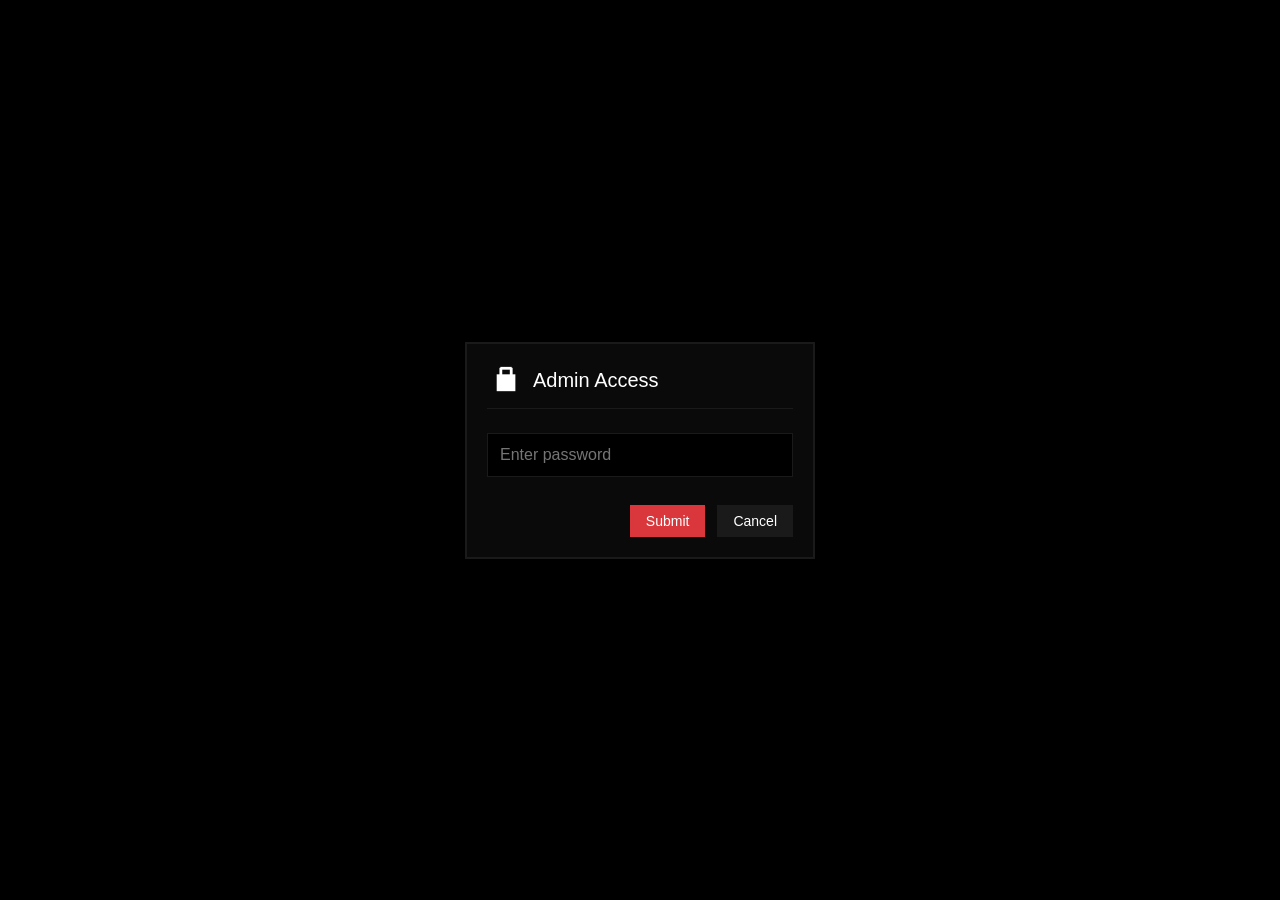
==== admin.html @ 36be6683 "Add files via upload" ====
<!DOCTYPE html>
<html>
<head>
    <title>Roomgather – Admin Panel</title>
    <link rel="stylesheet" href="style.css">
    <meta name="viewport" content="width=device-width, initial-scale=1.0, user-scalable=no">
</head>
<body>
    <div class="admin-container">
        <h1>Admin Panel</h1>
        
        <div id="adminContent" style="display: none;">
            <div class="admin-actions">
                <button id="adminExportBtn" class="admin-btn">
                    <img src="[data-uri]" width="20" height="20" alt="Export">
                    Export .txt
                </button>
                <button id="adminClearAllBtn" class="admin-btn">
                    <img src="[data-uri]" width="20" height="20" alt="Warning">
                    Clear All
                </button>
                <button id="backToChatBtn" class="admin-btn">
                    <img src="[data-uri]" width="20" height="20" alt="Back">
                    Back
                </button>
            </div>
        </div>
    </div>

    <!-- Password modal -->
    <div id="passwordModal" class="modal" style="display: flex;">
        <div class="modal-content">
            <div class="modal-header">
                <span class="modal-icon">
                    <img src="[data-uri]" width="30" height="30" alt="Lock">
                </span>
                <h2>Admin Access</h2>
            </div>
            <div class="modal-body">
                <input type="password" id="adminPassword" placeholder="Enter password" class="password-input">
            </div>
            <div class="modal-footer">
                <button id="passwordSubmitBtn" class="modal-confirm">Submit</button>
                <button id="passwordCancelBtn" class="modal-cancel">Cancel</button>
            </div>
        </div>
    </div>

    <!-- Clear all confirmation modal -->
    <div id="clearAllModal" class="modal" style="display: none;">
        <div class="modal-content">
            <div class="modal-header">
                <span class="modal-icon">
                    <img src="[data-uri]" width="30" height="30" alt="Warning">
                </span>
                <h2>Clear All Messages?</h2>
            </div>
            <div class="modal-body">
                <p>This action cannot be undone. All messages will be permanently deleted from everyone.</p>
            </div>
            <div class="modal-footer">
                <button id="clearAllCancelBtn" class="modal-cancel">Cancel</button>
                <button id="clearAllConfirmBtn" class="modal-confirm">Clear All</button>
            </div>
        </div>
    </div>

    <!-- Wrong password modal (custom, no alert) -->
    <div id="wrongPasswordModal" class="modal" style="display: none;">
        <div class="modal-content">
            <div class="modal-header">
                <span class="modal-icon">
                    <img src="[data-uri]" width="30" height="30" alt="Warning">
                </span>
                <h2>Access Denied</h2>
            </div>
            <div class="modal-body">
                <p>Incorrect password. Please try again.</p>
            </div>
            <div class="modal-footer">
                <button id="wrongPasswordOkBtn" class="modal-confirm">OK</button>
            </div>
        </div>
    </div>

    <script src="admin.js"></script>
</body>
</html>
---- style.css ----
* {
    margin: 0;
    padding: 0;
    box-sizing: border-box;
}

body {
    font-family: Arial, Helvetica, sans-serif;
    font-weight: normal;
    background: #000000;
    height: 100vh;
    display: flex;
    justify-content: center;
    align-items: center;
}

/* outer container */
.chat-container {
    width: 100%;
    max-width: 550px;
    height: 90vh;
    background: #000000;
    display: flex;
    flex-direction: column;
    overflow: hidden;
    border: 2px solid #1a1a1a;
    border-radius: 0px;
}

@media (min-width: 768px) {
    .chat-container {
        max-width: 800px;
        height: 100vh;
    }
}

/* header */
.header {
    background: #1a1a1a;
    padding: 12px 8px 12px 16px;
    display: flex;
    justify-content: space-between;
    align-items: center;
    border: none;
}

.header-left {
    display: flex;
    flex-direction: column;
    gap: 4px;
}

.header h1 {
    font-size: 20px;
    font-weight: normal;
    color: #ffffff;
    margin: 0;
}

.tagline {
    font-size: 12px;
    font-weight: normal;
    color: #888888;
    margin: 0;
}

.header-actions {
    display: flex;
    gap: 8px;
    align-items: center;
}

/* search & settings buttons */
.search-icon-btn,
.settings-icon-btn {
    background: #2a2a2a;
    border: none;
    cursor: pointer;
    width: 40px;
    height: 40px;
    padding: 0;
    border-radius: 0px;
    display: flex;
    align-items: center;
    justify-content: center;
}
.search-icon-btn svg,
.settings-icon-btn svg {
    width: 20px;
    height: 20px;
    stroke: none;
    fill: #ffffff;
}
.search-icon-btn:hover,
.settings-icon-btn:hover {
    background: #333333;
}

/* search header */
.search-header {
    display: none;
    align-items: center;
    gap: 12px;
    padding: 12px 8px 12px 16px;
    background: #1a1a1a;
    min-height: 56px;
}

#searchInput {
    flex: 1;
    padding: 10px 14px;
    border: 1px solid #333333;
    outline: none;
    background: #000000;
    color: #ffffff;
    font-size: 15px;
    border-radius: 0px;
}
#searchInput::placeholder { color: #555555; }

.clear-search {
    background: #2a2a2a;
    color: #888888;
    border: none;
    outline: none;
    padding: 10px 14px;
    cursor: pointer;
    font-size: 16px;
    flex-shrink: 0;
    border-radius: 0px;
}
.clear-search:hover { color: #ffffff; }

/* messages area */
.messages {
    flex: 1;
    padding: 0;
    overflow-y: auto;
    display: flex;
    flex-direction: column;
    background: #000000;
}

.message {
    width: 100%;
    padding: 8px 14px;
    background: #1e1e1e;
    color: #e0e0e0;
    font-size: 15px;
    font-weight: normal;
    line-height: 1.4;
    display: flex;
    justify-content: flex-start;
    align-items: flex-start;
    flex-wrap: nowrap;
    gap: 6px;
    border-left: 4px solid #1E88E5;
    border-radius: 0px;
    margin: 0;
    min-width: 0;
}

/* Message text container (used by JS) */
.msg-text-body {
    flex: 1;
    min-width: 0;
    word-break: break-word;
    overflow-wrap: break-word;
    white-space: pre-wrap;
    display: block;
}
/* Fallback for any .msg-text */
.msg-text {
    flex: 1;
    min-width: 0;
    word-break: break-word;
    overflow-wrap: break-word;
    white-space: pre-wrap;
    display: block;
}

.timestamp {
    font-size: 13px;
    font-weight: normal;
    color: #888888;
    white-space: nowrap;
    flex-shrink: 0;
}

.edited-mark {
    color: #888888;
    font-size: 12px;
    margin-left: 6px;
    font-style: italic;
}

/* bottom bar */
.bottom-bar {
    display: flex;
    flex-direction: column;
    background: #1a1a1a;
}

/* reply indicator */
.reply-indicator {
    display: flex;
    align-items: center;
    justify-content: space-between;
    padding: 6px 16px;
    border-bottom: 1px solid #0a0a0a;
    font-size: 13px;
}
.reply-text {
    color: #888888;
    font-size: 13px;
}
#replyPreviewText {
    color: #cccccc;
}
.cancel-reply {
    background: transparent;
    border: none;
    color: #888888;
    font-size: 14px;
    cursor: pointer;
    padding: 0 4px;
    flex-shrink: 0;
}
.cancel-reply:hover { color: #ffffff; }

/* input area */
.input-area {
    display: flex;
    padding: 14px 16px;
    gap: 12px;
    align-items: flex-end;
    width: 100%;
}

/* emoji button */
.emoji-btn {
    background: #e67e22;
    border: none;
    cursor: pointer;
    width: 40px;
    height: 40px;
    padding: 0;
    border-radius: 0px;
    display: flex;
    align-items: center;
    justify-content: center;
    flex-shrink: 0;
}
.emoji-btn svg {
    width: 20px;
    height: 20px;
    stroke: none;
    fill: #ffffff;
}
.emoji-btn:hover { background: #d35400; }

.input-wrapper {
    position: relative;
    flex: 1;
    display: flex;
    align-items: flex-start;
}

/* textarea (multiline) */
#messageInput {
    width: 100%;
    padding: 10px 40px 10px 16px;
    border: none;
    background: #000000;
    color: #ffffff;
    font-size: 15px;
    font-weight: normal;
    outline: none;
    border-radius: 0px;
    resize: none;
    min-height: 40px;
    max-height: 40px;
    font-family: Arial, Helvetica, sans-serif;
    line-height: 1.4;
    overflow-y: auto;
}
#messageInput:focus { background: #0a0a0a; }

.char-counter-overlay {
    position: absolute;
    right: 12px;
    bottom: 12px;
    font-size: 12px;
    color: #888888;
    pointer-events: none;
    opacity: 0;
    transition: opacity 0.1s ease;
}
.char-counter-overlay.visible {
    opacity: 1;
}

/* send button */
#sendBtn {
    background: #1E88E5;
    color: white;
    border: none;
    padding: 0;
    font-size: 14px;
    font-weight: normal;
    cursor: pointer;
    border-radius: 0px;
    width: 40px;
    height: 40px;
    display: flex;
    align-items: center;
    justify-content: center;
    gap: 6px;
    flex-shrink: 0;
}
#sendBtn svg {
    width: 16px;
    height: 16px;
    stroke: none;
    fill: #ffffff;
}
#sendBtn:hover { background: #0b5ea3; }

/* scrollbar */
.messages::-webkit-scrollbar { width: 6px; }
.messages::-webkit-scrollbar-track { background: #0a0a0a; }
.messages::-webkit-scrollbar-thumb { background: #666666; }

/* footer version */
.footer-version {
    position: fixed;
    bottom: 6px;
    left: 50%;
    transform: translateX(-50%);
    font-size: 11px;
    color: #2a2a2a;
    user-select: none;
    z-index: 999;
    cursor: default;
}

/* emoji picker (unchanged) */
.emoji-picker {
    position: fixed;
    bottom: 80px;
    right: 16px;
    left: auto;
    transform: none;
    width: 90%;
    max-width: 340px;
    background: #0a0a0a;
    border: 1px solid #1a1a1a;
    z-index: 3000;
    box-shadow: 0 4px 20px rgba(0,0,0,0.6);
    display: flex;
    flex-direction: column;
}

.emoji-search-bar {
    padding: 10px 12px;
    border-bottom: 1px solid #1a1a1a;
}

.emoji-search-bar input {
    width: 100%;
    padding: 8px 12px;
    background: #1a1a1a;
    border: none;
    outline: none;
    color: #ffffff;
    font-size: 14px;
    border-radius: 0px;
}
.emoji-search-bar input::placeholder { color: #555555; }

.emoji-categories {
    display: flex;
    padding: 6px 8px;
    gap: 4px;
    border-bottom: 1px solid #1a1a1a;
    overflow-x: auto;
}
.emoji-categories::-webkit-scrollbar { display: none; }

.emoji-cat-btn {
    background: transparent;
    border: none;
    font-size: 18px;
    cursor: pointer;
    padding: 4px 6px;
    border-radius: 0px;
    opacity: 0.5;
    flex-shrink: 0;
}
.emoji-cat-btn.active { opacity: 1; background: #1a1a1a; }
.emoji-cat-btn:hover { opacity: 1; }

.emoji-grid {
    display: flex;
    flex-direction: column;
    gap: 8px;
    padding: 10px 12px 12px 12px;
    max-height: 200px;
    overflow-y: auto;
}
.emoji-grid::-webkit-scrollbar { width: 4px; }
.emoji-grid::-webkit-scrollbar-thumb { background: #333333; }

.emoji-group-title {
    color: #ffffff;
    font-size: 13px;
    font-weight: bold;
    padding-bottom: 2px;
    user-select: none;
}

.emoji-items-wrapper {
    display: grid;
    grid-template-columns: repeat(7, 1fr);
    gap: 2px;
    width: 100%;
}

.emoji-item {
    font-size: 22px;
    text-align: center;
    padding: 4px;
    cursor: pointer;
    border-radius: 0px;
    line-height: 1.3;
}
.emoji-item:hover { background: #1a1a1a; }

.emoji-empty-placeholder {
    color: #555555;
    font-size: 13px;
    text-align: center;
    padding: 20px 0;
    font-style: italic;
    user-select: none;
}

.emoji-preview-footer {
    display: flex;
    align-items: center;
    padding: 12px;
    background: #0d0d0d;
    border-top: 1px solid #1a1a1a;
    gap: 12px;
    min-height: 54px;
    flex-shrink: 0;
    user-select: none;
}

.preview-large-emoji {
    font-size: 28px;
    width: 36px;
    height: 36px;
    display: flex;
    align-items: center;
    justify-content: center;
    flex-shrink: 0;
}

.preview-text-block {
    display: flex;
    flex-direction: column;
    justify-content: center;
    overflow: hidden;
}

.preview-name {
    color: #ffffff;
    font-size: 14px;
    font-weight: normal;
    white-space: nowrap;
    text-overflow: ellipsis;
    overflow: hidden;
}

.preview-shortcode {
    color: #666666;
    font-size: 12px;
    font-weight: normal;
    white-space: nowrap;
    text-overflow: ellipsis;
    overflow: hidden;
    margin-top: 2px;
}

/* modal */
.modal {
    display: none;
    position: fixed;
    z-index: 1000;
    left: 0; top: 0;
    width: 100%; height: 100%;
    background-color: rgba(0,0,0,0.8);
    justify-content: center;
    align-items: center;
}

.modal-content {
    background: #0a0a0a;
    border: 2px solid #1a1a1a;
    width: 90%;
    max-width: 350px;
    padding: 20px;
    display: flex;
    flex-direction: column;
    gap: 20px;
    box-shadow: 0 0 20px rgba(0,0,0,0.5);
}

.settings-modal { max-width: 300px; }

.setting-item {
    display: flex;
    justify-content: space-between;
    align-items: center;
    margin-bottom: 20px;
}
.setting-item label {
    color: #ffffff;
    font-size: 14px;
}
#fontSizeSelect {
    background: #1a1a1a;
    color: white;
    border: 1px solid #333;
    padding: 6px 10px;
    border-radius: 0px;
}
.version-text {
    color: #888888;
    font-size: 14px;
}

/* toggle switch (if still present) */
.toggle-switch {
    position: relative;
    display: inline-block;
    width: 44px;
    height: 22px;
}
.toggle-switch input { opacity: 0; width: 0; height: 0; }
.toggle-slider {
    position: absolute;
    cursor: pointer;
    top: 0; left: 0; right: 0; bottom: 0;
    background-color: #333;
    transition: 0.2s;
}
.toggle-slider:before {
    position: absolute;
    content: "";
    height: 18px;
    width: 18px;
    left: 2px;
    bottom: 2px;
    background-color: white;
    transition: 0.2s;
}
input:checked + .toggle-slider { background-color: #1E88E5; }
input:checked + .toggle-slider:before { transform: translateX(22px); }

.modal-header {
    display: flex;
    align-items: center;
    gap: 12px;
    border-bottom: 1px solid #1a1a1a;
    padding-bottom: 10px;
}
.modal-icon img { margin-left: 4px; }
.modal-header h2 {
    font-size: 20px;
    font-weight: normal;
    color: #ffffff;
    margin: 0;
}
.modal-body p {
    font-size: 14px;
    color: #cccccc;
    line-height: 1.4;
    margin: 0;
}
.modal-footer {
    display: flex;
    justify-content: flex-end;
    gap: 12px;
}
.modal-cancel, .modal-confirm {
    font-size: 14px;
    font-weight: normal;
    padding: 8px 16px;
    border: none;
    cursor: pointer;
    border-radius: 0px;
}
.modal-cancel { background: #1a1a1a; color: #ffffff; }
.modal-cancel:hover { background: #2a2a2a; }
.modal-confirm { background: #da373c; color: white; }
.modal-confirm:hover { background: #a1282c; }

/* context menu */
.context-menu {
    position: fixed;
    background: #0a0a0a;
    border: 1px solid #1a1a1a;
    z-index: 2000;
    min-width: 200px;
    box-shadow: 0 2px 10px rgba(0,0,0,0.5);
}
.context-menu-item {
    padding: 12px 16px;
    color: #e0e0e0;
    font-size: 16px;
    cursor: pointer;
    display: flex;
    align-items: center;
    gap: 8px;
}
.context-menu-item svg {
    width: 18px;
    height: 18px;
    stroke: none;
    fill: #ffffff;
}
.context-menu-item:hover { background: #1a1a1a; }

/* Typing bar selection menu (v0.12) */
.selection-menu {
    position: fixed;
    background: #0a0a0a;
    border: 1px solid #1a1a1a;
    z-index: 2000;
    padding: 4px 8px;
    display: flex;
    align-items: center;
    gap: 6px;
    border-radius: 0px;
    box-shadow: 0 2px 10px rgba(0,0,0,0.5);
    white-space: nowrap;
}
.selection-menu-item {
    display: inline-flex;
    align-items: center;
    gap: 4px;
    color: #e0e0e0;
    font-size: 13px;
    cursor: pointer;
    padding: 4px 6px;
}
.selection-menu-item:hover {
    background: #1a1a1a;
}
.selection-menu-sep {
    color: #888888;
    font-size: 12px;
}
.selection-menu-item img {
    width: 14px;
    height: 14px;
}

/* inline edit – ensures horizontal layout without wrapping */
.msg-text-body:has(.inline-edit-input) {
    display: inline-flex;
    align-items: center;
    gap: 8px;
    flex-wrap: nowrap;
    width: 100%;
}
.inline-edit-input {
    flex: 1;
    min-width: 50px;
    height: 32px;
    padding: 6px 8px;
    background: #000000;
    color: #ffffff;
    border: 1px solid #1a1a1a;
    resize: none;
    font-family: Arial, Helvetica, sans-serif;
}
.inline-edit-controls {
    display: inline-flex;
    gap: 8px;
    flex-shrink: 0;
}
.inline-edit-ok, .inline-edit-cancel {
    color: white;
    border: none;
    padding: 6px 12px;
    font-size: 13px;
    cursor: pointer;
    border-radius: 0px;
    white-space: nowrap;
}
.inline-edit-ok { background: #1E88E5; }
.inline-edit-cancel { background: #da373c; }

/* admin panel */
.admin-container {
    width: 90%;
    max-width: 350px;
    margin: 40px auto;
    padding: 24px;
    background: #0a0a0a;
    border: 2px solid #1a1a1a;
    display: flex;
    flex-direction: column;
    align-items: center;
    gap: 24px;
    box-shadow: 0 0 20px rgba(0,0,0,0.5);
}
.admin-container h1 {
    color: white;
    font-weight: normal;
    font-size: 20px;
    text-align: center;
    width: 100%;
}
.admin-actions {
    display: flex;
    flex-direction: column;
    align-items: center;
    gap: 12px;
    width: 100%;
}
.admin-btn {
    color: #ffffff;
    border: none;
    padding: 12px 20px;
    font-size: 14px;
    cursor: pointer;
    border-radius: 0px;
    width: 100%;
    max-width: 200px;
    height: 40px;
    align-items: center;
    line-height: 0.8;
    display: inline-flex;
    justify-content: center;
    gap: 8px;
}
#adminExportBtn { background: #1E88E5; }
#adminExportBtn:hover { background: #0b5ea3; }
#adminClearAllBtn { background: #da373c; }
#adminClearAllBtn:hover { background: #a1282c; }
#backToChatBtn { background: #1a1a1a; }
#backToChatBtn:hover { background: #2a2a2a; }

.password-input {
    width: 100%;
    padding: 12px;
    background: #000000;
    border: 1px solid #1a1a1a;
    color: white;
    font-size: 16px;
    margin: 4px 0 8px 0;
    border-radius: 0px;
}

/* reply preview inside message */
.message-reply-preview {
    font-size: 12px;
    color: #888888;
    margin-bottom: 4px;
    word-break: break-word;
}

/* username label */
.username-label {
    color: #ffffff;
    width: 35px;
    flex-shrink: 0;
    white-space: nowrap;
    overflow: hidden;
    text-overflow: ellipsis;
}

*:focus { outline: none; }
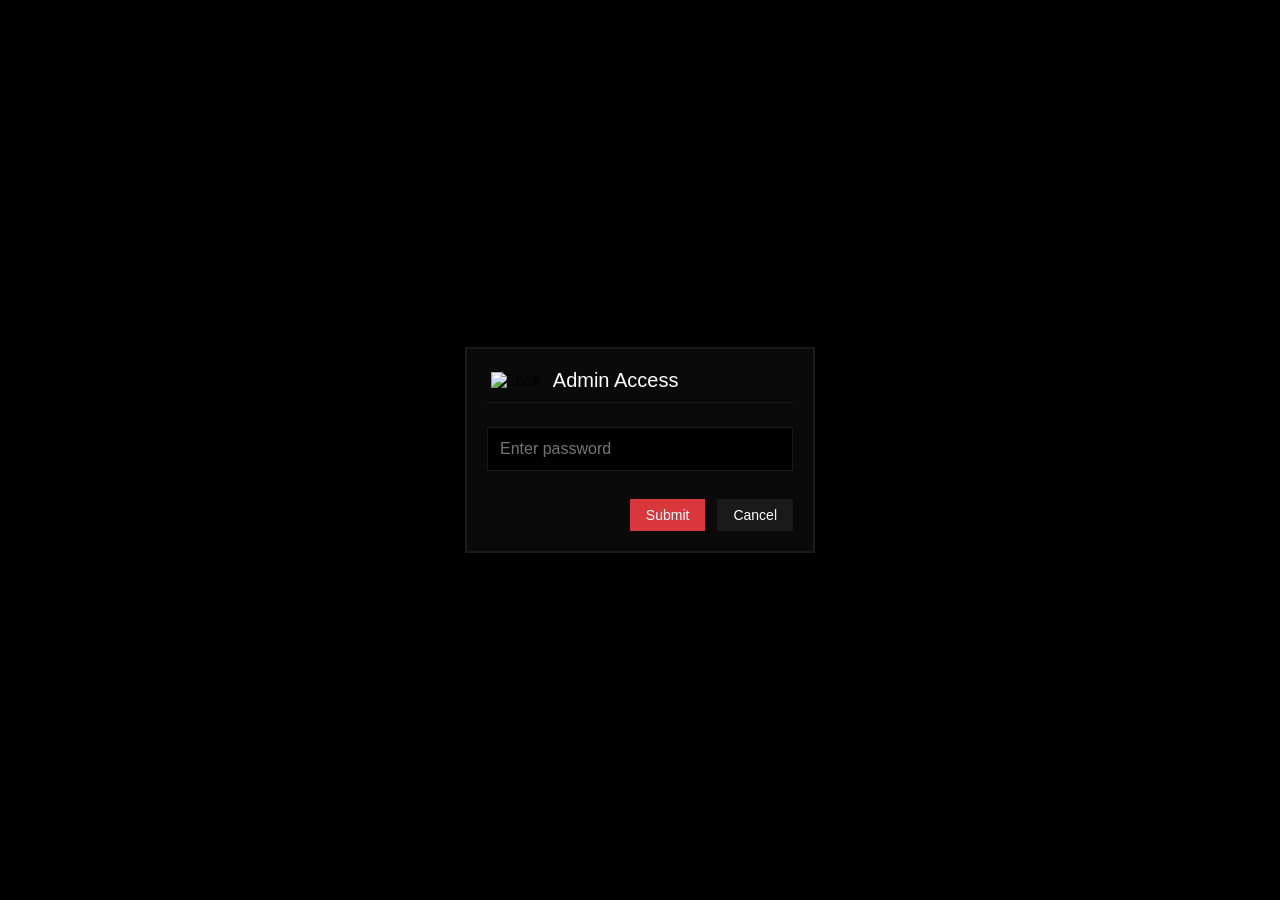
==== commit 55a3c562: "Update title and image sources in admin.html" ====
--- a/admin.html
+++ b/admin.html
@@ -1,7 +1,7 @@
 <!DOCTYPE html>
 <html>
 <head>
-    <title>Roomgather – Admin Panel</title>
+    <title>Roomgather: Admin Panel</title>
     <link rel="stylesheet" href="style.css">
     <meta name="viewport" content="width=device-width, initial-scale=1.0, user-scalable=no">
 </head>
@@ -12,15 +12,15 @@
         <div id="adminContent" style="display: none;">
             <div class="admin-actions">
                 <button id="adminExportBtn" class="admin-btn">
-                    <img src="[data-uri]" width="20" height="20" alt="Export">
+                    <img src="icons/export.png" width="20" height="20" alt="Export">
                     Export .txt
                 </button>
                 <button id="adminClearAllBtn" class="admin-btn">
-                    <img src="[data-uri]" width="20" height="20" alt="Warning">
+                    <img src="icons/warning.png" width="20" height="20" alt="Warning">
                     Clear All
                 </button>
                 <button id="backToChatBtn" class="admin-btn">
-                    <img src="[data-uri]" width="20" height="20" alt="Back">
+                    <img src="icons/back.png" width="20" height="20" alt="Back">
                     Back
                 </button>
             </div>
@@ -32,7 +32,7 @@
         <div class="modal-content">
             <div class="modal-header">
                 <span class="modal-icon">
-                    <img src="[data-uri]" width="30" height="30" alt="Lock">
+                    <img src="icons/lock.png" width="30" height="30" alt="Lock">
                 </span>
                 <h2>Admin Access</h2>
             </div>
@@ -51,7 +51,7 @@
         <div class="modal-content">
             <div class="modal-header">
                 <span class="modal-icon">
-                    <img src="[data-uri]" width="30" height="30" alt="Warning">
+                    <img src="icons/warning.png" width="30" height="30" alt="Warning">
                 </span>
                 <h2>Clear All Messages?</h2>
             </div>
@@ -65,12 +65,12 @@
         </div>
     </div>
 
-    <!-- Wrong password modal (custom, no alert) -->
+    <!-- Wrong password modal -->
     <div id="wrongPasswordModal" class="modal" style="display: none;">
         <div class="modal-content">
             <div class="modal-header">
                 <span class="modal-icon">
-                    <img src="[data-uri]" width="30" height="30" alt="Warning">
+                    <img src="icons/warning.png" width="30" height="30" alt="Warning">
                 </span>
                 <h2>Access Denied</h2>
             </div>
@@ -85,4 +85,4 @@
 
     <script src="admin.js"></script>
 </body>
-</html>+</html>
--- a/style.css
+++ b/style.css
@@ -104,6 +104,17 @@
     padding: 12px 8px 12px 16px;
     background: #1a1a1a;
     min-height: 56px;
+    pointer-events: auto;
+}
+
+/* search header */
+.search-header {
+    display: none;
+    align-items: center;
+    gap: 12px;
+    padding: 12px 8px 12px 16px;
+    background: #1a1a1a;
+    min-height: 56px;
 }
 
 #searchInput {
@@ -150,14 +161,26 @@
     font-weight: normal;
     line-height: 1.4;
     display: flex;
-    justify-content: flex-start;
-    align-items: flex-start;
-    flex-wrap: nowrap;
-    gap: 6px;
+    flex-direction: column;
     border-left: 4px solid #1E88E5;
     border-radius: 0px;
     margin: 0;
     min-width: 0;
+    gap: 2px;
+}
+
+.message-main-row {
+    display: flex;
+    align-items: flex-start;
+    gap: 6px;
+    width: 100%;
+}
+
+.message-reply-preview {
+    font-size: 12px;
+    color: #888888;
+    word-break: break-word;
+    margin-bottom: 2px;
 }
 
 /* Message text container (used by JS) */
@@ -325,6 +348,30 @@
     fill: #ffffff;
 }
 #sendBtn:hover { background: #0b5ea3; }
+
+.settings-export-btn {
+    background: #2a2a2a;
+    color: white;
+    border: none;
+    padding: 8px 16px;
+    cursor: pointer;
+    border-radius: 0px;
+    font-size: 14px;
+    width: 100%;
+}
+.settings-export-btn:hover {
+    background: #333333;
+}
+
+.export-item {
+    justify-content: center;
+}
+.export-item label {
+    display: none;
+}
+.version-item {
+    justify-content: space-between;
+}
 
 /* scrollbar */
 .messages::-webkit-scrollbar { width: 6px; }
@@ -343,8 +390,29 @@
     z-index: 999;
     cursor: default;
 }
-
-/* emoji picker (unchanged) */
+/* Force emoji picker search input to be fully interactive */
+#emojiSearch,
+#emojiSearch:focus,
+#emojiSearch:active {
+    pointer-events: auto;
+    user-select: text;
+    -webkit-user-select: text;
+    touch-action: manipulation;
+    opacity: 1;
+    visibility: visible;
+    display: block;
+    background: #1a1a1a;
+    color: #ffffff ;
+    border: 1px solid #333 ;
+    padding: 8px 12px;
+    margin: 0;
+    width: 100%;
+    box-sizing: border-box;
+    z-index: 10001;
+    position: relative;
+}
+
+/* emoji picker */
 .emoji-picker {
     position: fixed;
     bottom: 80px;
@@ -394,11 +462,13 @@
     cursor: pointer;
     padding: 4px 6px;
     border-radius: 0px;
-    opacity: 0.5;
-    flex-shrink: 0;
-}
-.emoji-cat-btn.active { opacity: 1; background: #1a1a1a; }
-.emoji-cat-btn:hover { opacity: 1; }
+    filter: brightness(0.6);   /* greyed out by default */
+    flex-shrink: 0;
+}
+.emoji-cat-btn.active {
+    filter: brightness(1);     /* fully bright */
+    background: #1a1a1a;       /* optional background */
+}
 
 .emoji-grid {
     display: flex;
@@ -433,8 +503,33 @@
     cursor: pointer;
     border-radius: 0px;
     line-height: 1.3;
-}
+    
+    /* ADD THESE LINES */
+    user-select: none;
+    -webkit-user-select: none;
+    -webkit-touch-callout: none;
+    -webkit-user-drag: none;
+    touch-action: manipulation;
+}
+
+/* ADD THIS NEW RULE */
+.emoji-item img {
+    pointer-events: none; /* Prevents the browser from thinking you want to drag the image file */
+}
+
+/* Desktop hover */
 .emoji-item:hover { background: #1a1a1a; }
+.emoji-item:focus { background: #1a1a1a; }
+
+/* Touch devices — disable sticky hover, use active instead */
+@media (hover: none) {
+    .emoji-item:hover {
+        background: transparent;
+    }
+    .emoji-item:active {
+        background: #1a1a1a;
+    }
+}
 
 .emoji-empty-placeholder {
     color: #555555;
@@ -541,7 +636,7 @@
     font-size: 14px;
 }
 
-/* toggle switch (if still present) */
+/* toggle switch */
 .toggle-switch {
     position: relative;
     display: inline-block;
@@ -633,7 +728,7 @@
 }
 .context-menu-item:hover { background: #1a1a1a; }
 
-/* Typing bar selection menu (v0.12) */
+/* Typing bar selection menu */
 .selection-menu {
     position: fixed;
     background: #0a0a0a;
@@ -668,7 +763,7 @@
     height: 14px;
 }
 
-/* inline edit – ensures horizontal layout without wrapping */
+/* inline edit */
 .msg-text-body:has(.inline-edit-input) {
     display: inline-flex;
     align-items: center;
@@ -777,11 +872,20 @@
 /* username label */
 .username-label {
     color: #ffffff;
-    width: 35px;
+    width: auto;
+    min-width: 40px;
     flex-shrink: 0;
     white-space: nowrap;
     overflow: hidden;
     text-overflow: ellipsis;
 }
 
-*:focus { outline: none; }+.inline-emoji {
+    width: 26px;
+    height: 26px;
+    vertical-align: middle;
+    display: inline-block;
+    margin-top: -0.25em;
+}
+
+*:focus { outline: none; }
